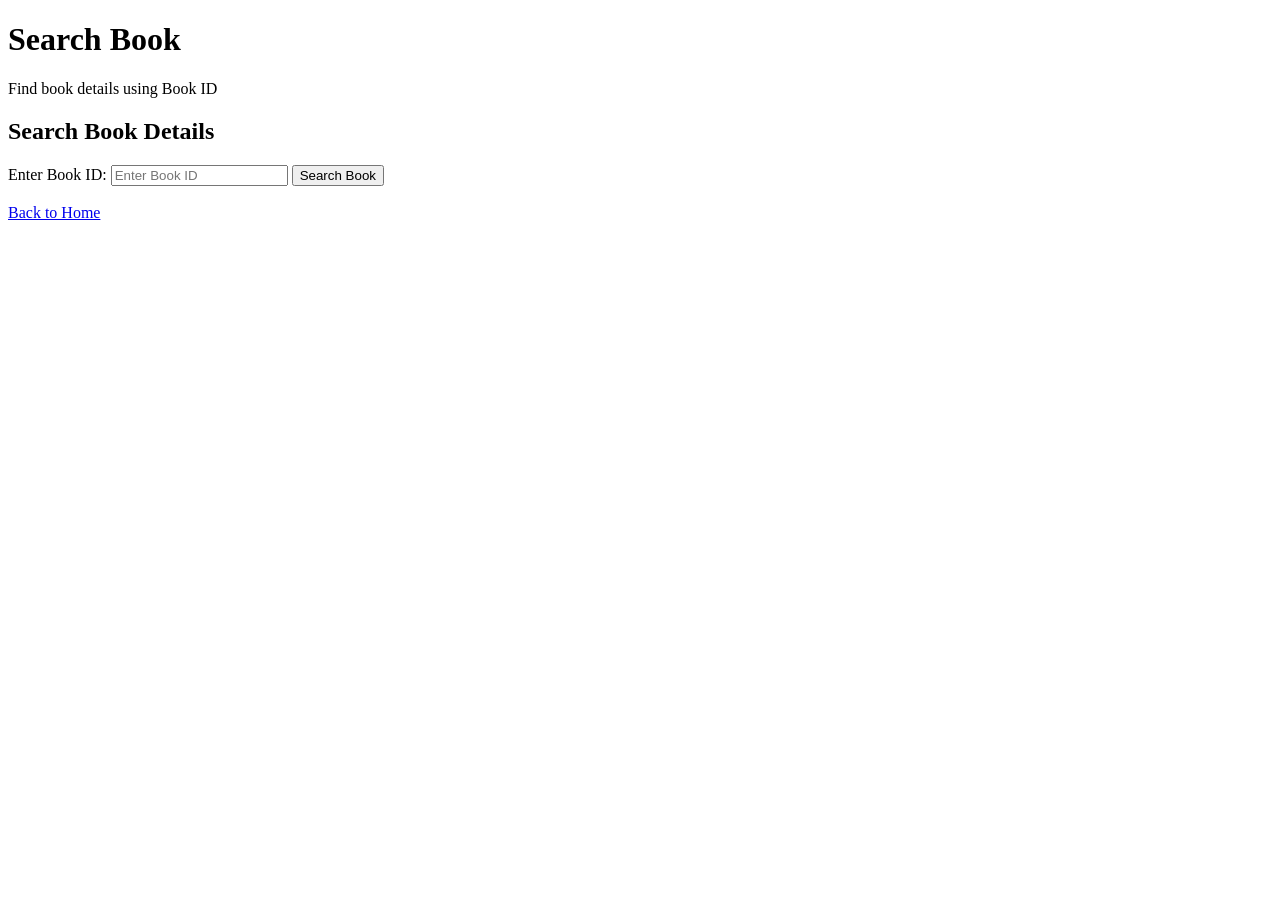
==== index.html @ 53c202c3 "Add files via upload" ====
<!DOCTYPE html>
<html>
<head>
    <title>Search Book - BookHub</title>
    <link rel="stylesheet" href="../css/style.css">
</head>
<body>

    <header>
        <h1>Search Book</h1>
        <p>Find book details using Book ID</p>
    </header>

    <main class="container">
        <section class="card">
            <h2>Search Book Details</h2>

            <form id="searchForm">
                <label>Enter Book ID:</label>
                <input type="text" id="bookId" placeholder="Enter Book ID" required>

                <button type="submit">Search Book</button>
            </form>

            <div id="result"></div>

            <br>
            <a href="../index.html">Back to Home</a>
        </section>
    </main>

    <script>
        document.getElementById("searchForm").addEventListener("submit", function(event) {
            event.preventDefault();

            let id = document.getElementById("bookId").value;
            let books = JSON.parse(localStorage.getItem("books")) || [];

            let book = books.find(book => book.id === id);

            if (book) {
                document.getElementById("result").innerHTML =
                    "<h3>Book Found!</h3>" +
                    "<p>Book ID: " + book.id + "</p>" +
                    "<p>Title: " + book.title + "</p>" +
                    "<p>Author: " + book.author + "</p>" +
                    "<p>Category: " + book.category + "</p>" +
                    "<p>Price: " + book.price + "</p>" +
                    "<p>Stock: " + book.stock + "</p>";
            } else {
                document.getElementById("result").innerHTML =
                    "<p>Book ID not found!</p>";
            }
        });
    </script>

</body>
</html>
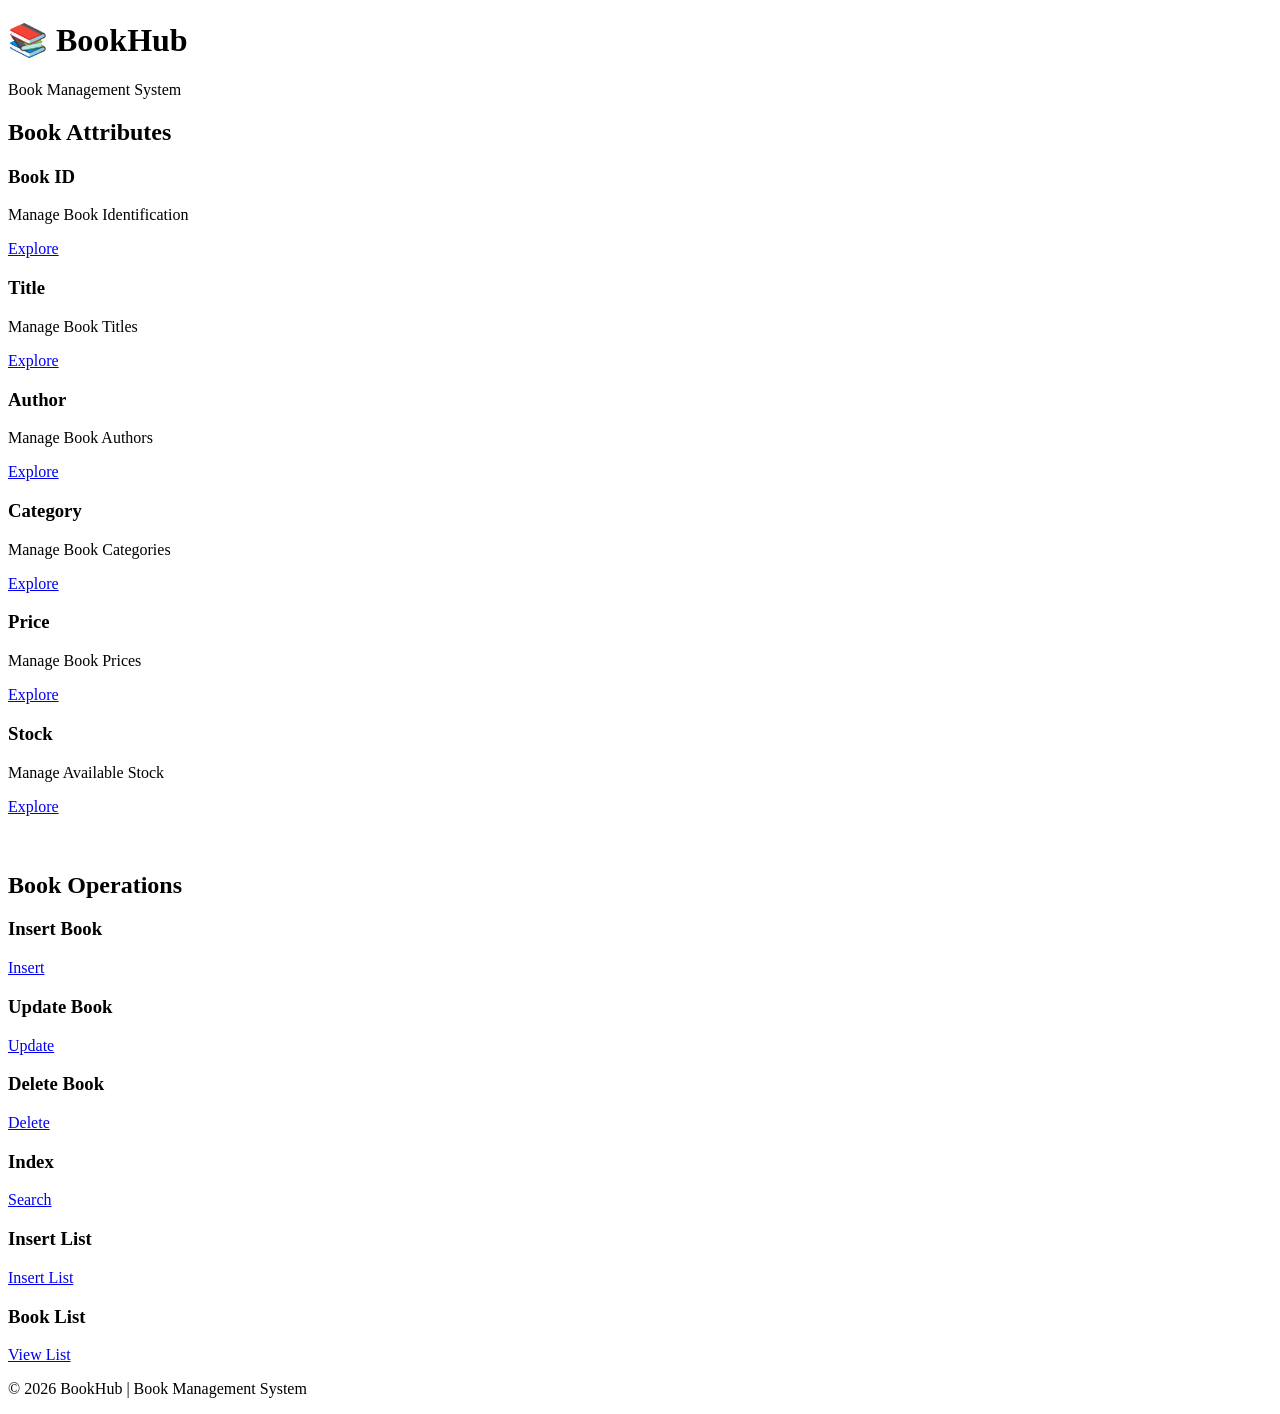
==== commit d9bf3010: "Index" ====
--- a/index.html
+++ b/index.html
@@ -1,59 +1,107 @@
 
 <!DOCTYPE html>
-<html>
+<html lang="en">
 <head>
-    <title>Search Book - BookHub</title>
-    <link rel="stylesheet" href="../css/style.css">
+    <meta charset="UTF-8">
+    <meta name="viewport" content="width=device-width, initial-scale=1.0">
+    <title>BookHub - Book Management System</title>
+    <link rel="stylesheet" href="css/style.css">
 </head>
 <body>
 
-    <header>
-        <h1>Search Book</h1>
-        <p>Find book details using Book ID</p>
-    </header>
+<header>
+    <h1>📚 BookHub</h1>
+    <p>Book Management System</p>
+</header>
 
-    <main class="container">
-        <section class="card">
-            <h2>Search Book Details</h2>
+<div class="container">
 
-            <form id="searchForm">
-                <label>Enter Book ID:</label>
-                <input type="text" id="bookId" placeholder="Enter Book ID" required>
+    <h2 class="section-title">Book Attributes</h2>
 
-                <button type="submit">Search Book</button>
-            </form>
+    <div class="cards">
 
-            <div id="result"></div>
+        <div class="card">
+            <h3>Book ID</h3>
+            <p>Manage Book Identification</p>
+            <a href="pages/book-id.html">Explore</a>
+        </div>
 
-            <br>
-            <a href="../index.html">Back to Home</a>
-        </section>
-    </main>
+        <div class="card">
+            <h3>Title</h3>
+            <p>Manage Book Titles</p>
+            <a href="pages/title.html">Explore</a>
+        </div>
 
-    <script>
-        document.getElementById("searchForm").addEventListener("submit", function(event) {
-            event.preventDefault();
+        <div class="card">
+            <h3>Author</h3>
+            <p>Manage Book Authors</p>
+            <a href="pages/author.html">Explore</a>
+        </div>
 
-            let id = document.getElementById("bookId").value;
-            let books = JSON.parse(localStorage.getItem("books")) || [];
+        <div class="card">
+            <h3>Category</h3>
+            <p>Manage Book Categories</p>
+            <a href="pages/category.html">Explore</a>
+        </div>
 
-            let book = books.find(book => book.id === id);
+        <div class="card">
+            <h3>Price</h3>
+            <p>Manage Book Prices</p>
+            <a href="pages/price.html">Explore</a>
+        </div>
 
-            if (book) {
-                document.getElementById("result").innerHTML =
-                    "<h3>Book Found!</h3>" +
-                    "<p>Book ID: " + book.id + "</p>" +
-                    "<p>Title: " + book.title + "</p>" +
-                    "<p>Author: " + book.author + "</p>" +
-                    "<p>Category: " + book.category + "</p>" +
-                    "<p>Price: " + book.price + "</p>" +
-                    "<p>Stock: " + book.stock + "</p>";
-            } else {
-                document.getElementById("result").innerHTML =
-                    "<p>Book ID not found!</p>";
-            }
-        });
-    </script>
+        <div class="card">
+            <h3>Stock</h3>
+            <p>Manage Available Stock</p>
+            <a href="pages/stock.html">Explore</a>
+        </div>
+
+    </div>
+
+    <br><br>
+
+    <h2 class="section-title">Book Operations</h2>
+
+    <div class="cards">
+
+        <div class="card">
+            <h3>Insert Book</h3>
+            <a href="pages/insert.html">Insert</a>
+        </div>
+
+        <div class="card">
+            <h3>Update Book</h3>
+            <a href="pages/update.html">Update</a>
+        </div>
+
+        <div class="card">
+            <h3>Delete Book</h3>
+            <a href="pages/delete.html">Delete</a>
+        </div>
+
+        <div class="card">
+            <h3>Index</h3>
+            <a href="pages/index.html">Search</a>
+        </div>
+
+        <div class="card">
+            <h3>Insert List</h3>
+            <a href="pages/insert-list.html">Insert List</a>
+        </div>
+
+        <div class="card">
+            <h3>Book List</h3>
+            <a href="pages/list.html">View List</a>
+        </div>
+
+    </div>
+
+</div>
+
+<footer>
+    <p>© 2026 BookHub | Book Management System</p>
+</footer>
 
 </body>
 </html>
+
